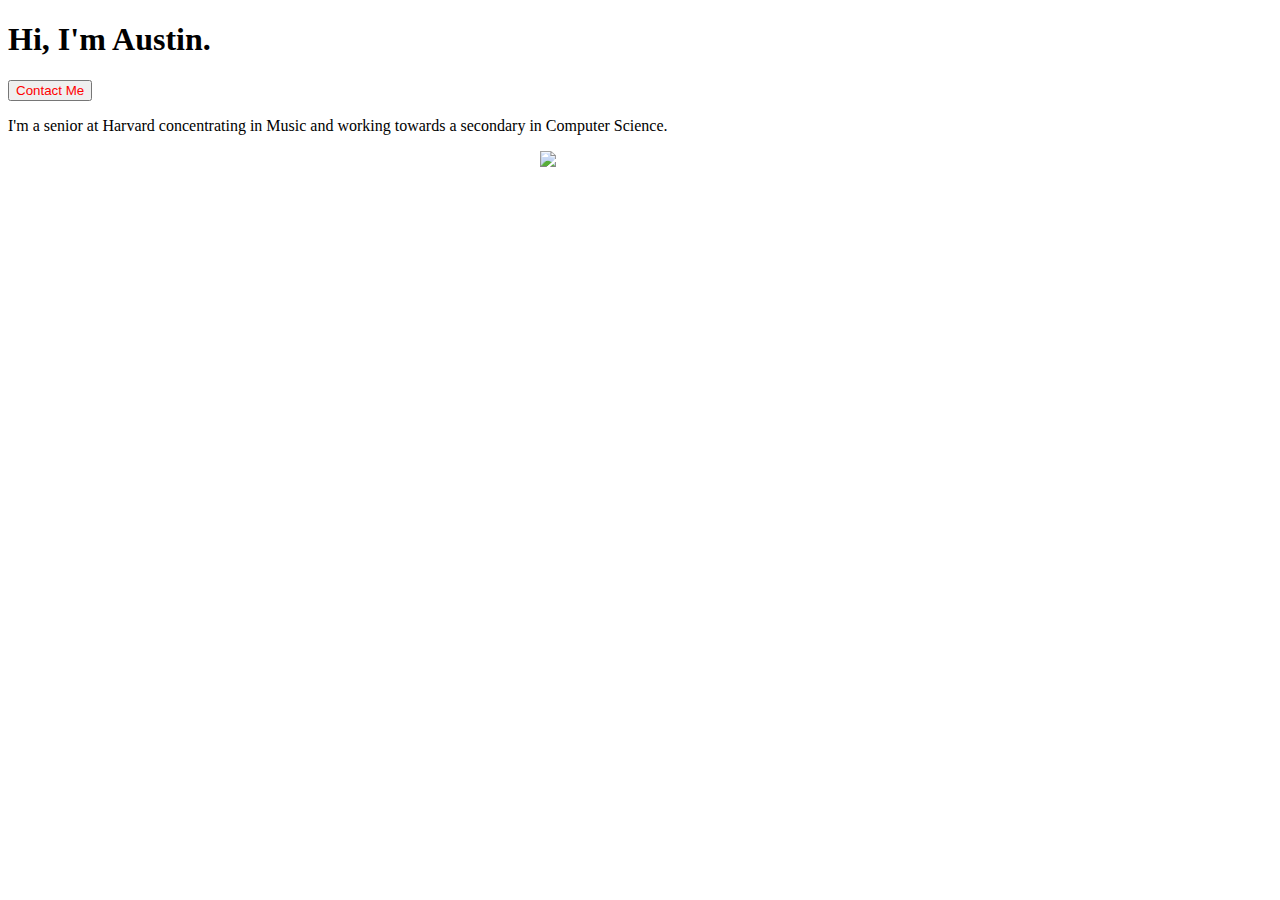
==== index.html @ f952328b "Create website" ====
<!DOCTYPE html>
<html lang="en">
    <head>
        <title>Hello!</title>
    </head>
    <body>
        <h1>Hi, I'm Austin.</h1>
        <button id="contact">Contact Me</button>
        <p>
            I'm a senior at Harvard concentrating
            in Music and working towards a secondary
            in Computer Science.
        </p>
        <img id="graph" src="ps81c.png">
        <style>
            #graph
            {
                display: block;
                margin-left: auto;
                margin-right: auto;
                width: 200px;
            }

            #contact
            {
                color: red;
            }
        </style>
    </body>

</html>
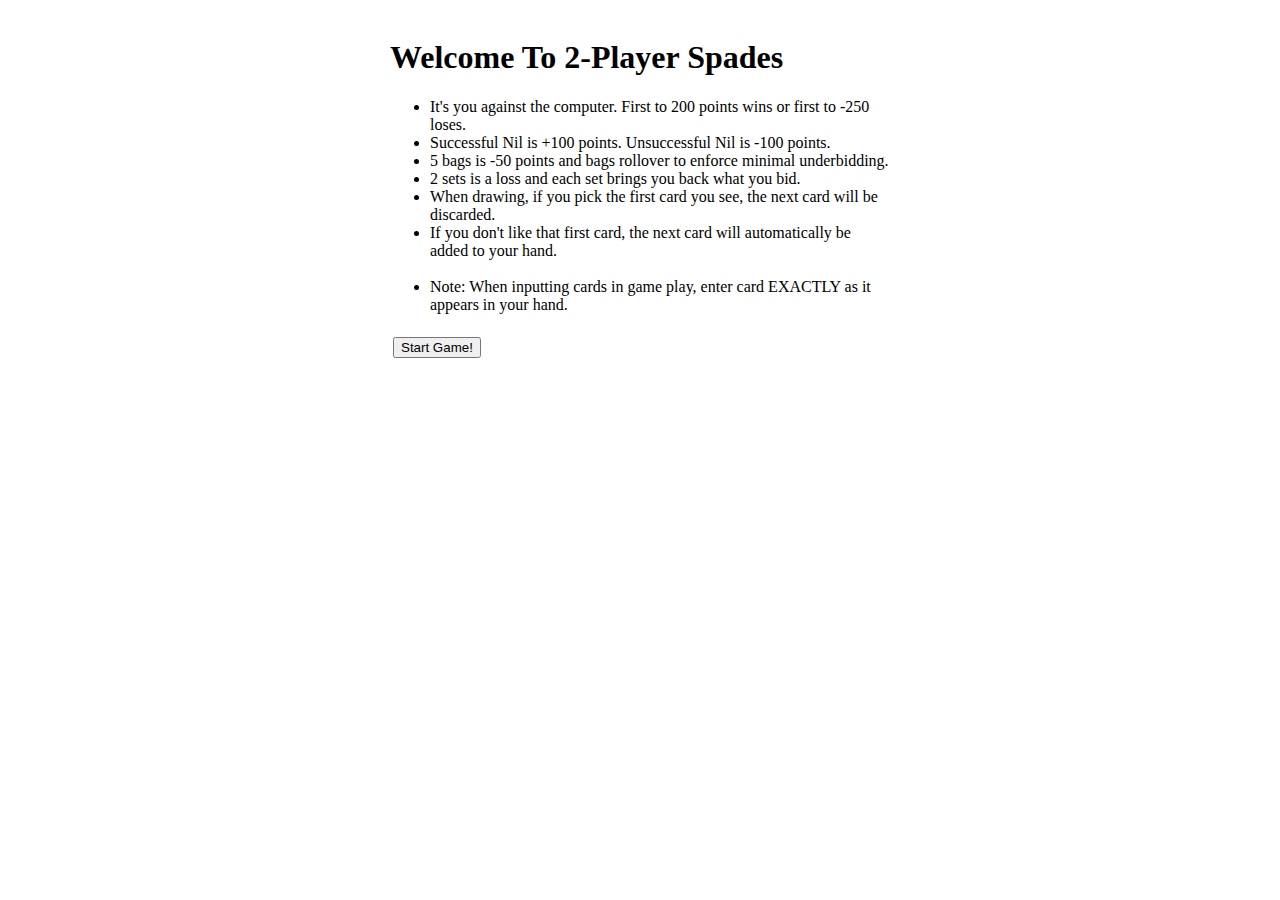
==== commit 6624999b: "Add files via upload" ====
--- a/index.html
+++ b/index.html
@@ -1,31 +1,56 @@
 <!DOCTYPE html>
+
 <html lang="en">
+
     <head>
-        <title>Hello!</title>
-    </head>
-    <body>
-        <h1>Hi, I'm Austin.</h1>
-        <button id="contact">Contact Me</button>
-        <p>
-            I'm a senior at Harvard concentrating
-            in Music and working towards a secondary
-            in Computer Science.
-        </p>
-        <img id="graph" src="ps81c.png">
+        <meta name="viewport" content="width=device-width, initial-scale=1.0">
+        <meta charset="UTF-8">
+        <title>Welcome!</title>
+
         <style>
-            #graph
-            {
-                display: block;
-                margin-left: auto;
-                margin-right: auto;
-                width: 200px;
-            }
-
-            #contact
-            {
-                color: red;
+            .content {
+                max-width: 500px;
+                margin: auto;
+                padding: 10px;
             }
         </style>
-    </body>
+    </head>
 
-</html>
+    <div class="content">
+        <body>
+            <table>
+                <tr>
+                    <h1>Welcome To 2-Player Spades</h1>
+                </tr>
+                <tr>
+                    <ul>
+                        <li>It's you against the computer. First to 200 points wins or first to -250 loses.</li>
+                        <li>Successful Nil is +100 points. Unsuccessful Nil is -100 points.</li>
+                        <li>5 bags is -50 points and bags rollover to enforce minimal underbidding.</li>
+                        <li>2 sets is a loss and each set brings you back what you bid.</li>
+                        <li>When drawing, if you pick the first card you see, the next card will be discarded.</li>
+                        <li>If you don't like that first card, the next card will automatically be added to your hand.</li>
+                        <br>
+                        <li>Note: When inputting cards in game play, enter card EXACTLY as it appears in your hand.</li>
+                    </ul>
+                </tr>
+                <tr>
+                    <td>
+                        <button onclick="NewTab()">
+                            Start Game!
+                        </button>
+                    </td>
+                </tr>
+            </table>
+
+            <script>
+                function NewTab() {
+                    window.open(
+                      "spades.html", "_blank");
+                }
+            </script>
+
+        </body>
+    </div>
+
+</html>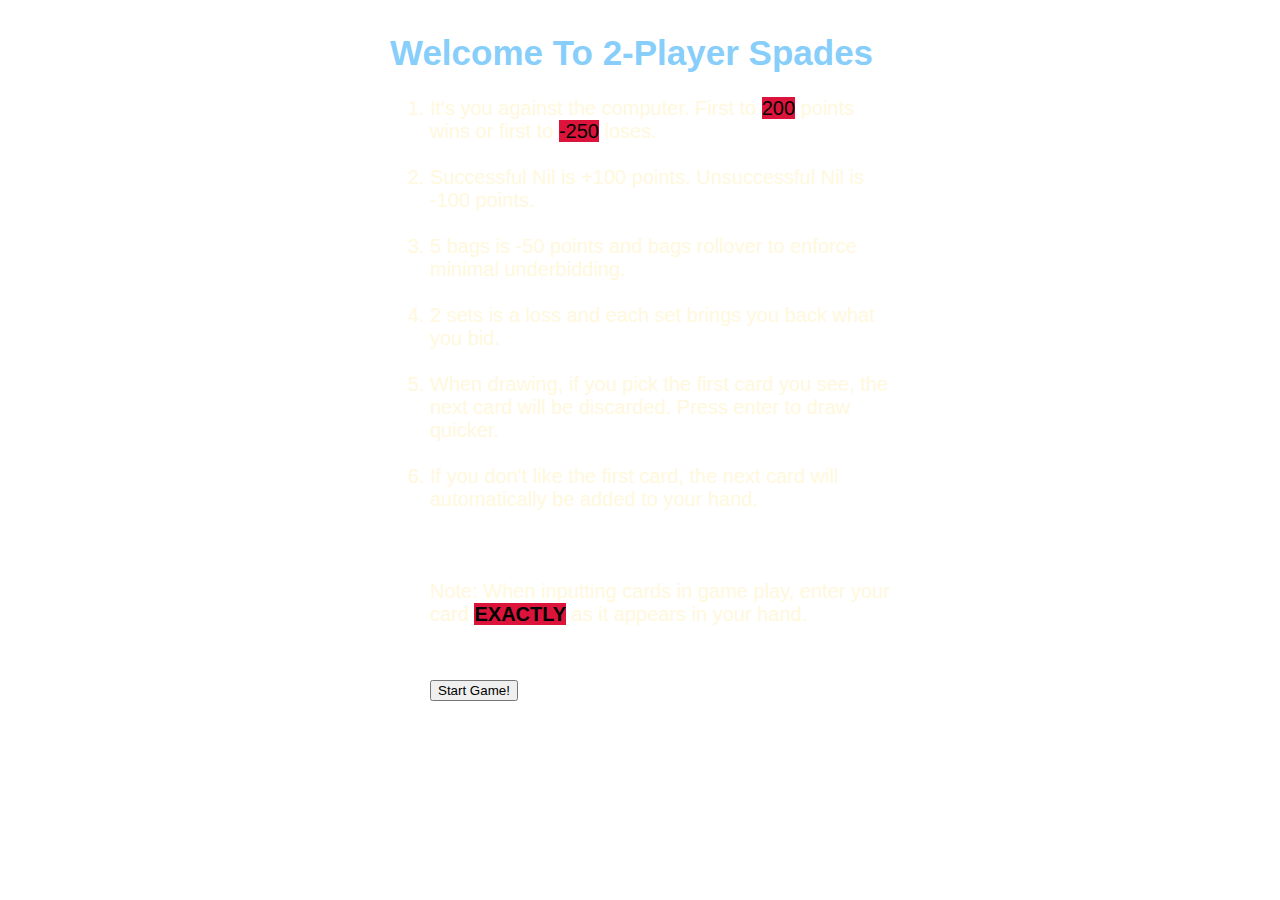
==== commit 87c8ab7a: "Add files via upload" ====
--- a/index.html
+++ b/index.html
@@ -4,53 +4,38 @@
 
     <head>
         <meta name="viewport" content="width=device-width, initial-scale=1.0">
-        <meta charset="UTF-8">
+        <link rel="stylesheet" href="styles.css">
         <title>Welcome!</title>
-
-        <style>
-            .content {
-                max-width: 500px;
-                margin: auto;
-                padding: 10px;
-            }
-        </style>
     </head>
 
-    <div class="content">
-        <body>
-            <table>
-                <tr>
-                    <h1>Welcome To 2-Player Spades</h1>
-                </tr>
-                <tr>
-                    <ul>
-                        <li>It's you against the computer. First to 200 points wins or first to -250 loses.</li>
-                        <li>Successful Nil is +100 points. Unsuccessful Nil is -100 points.</li>
-                        <li>5 bags is -50 points and bags rollover to enforce minimal underbidding.</li>
-                        <li>2 sets is a loss and each set brings you back what you bid.</li>
-                        <li>When drawing, if you pick the first card you see, the next card will be discarded.</li>
-                        <li>If you don't like that first card, the next card will automatically be added to your hand.</li>
-                        <br>
-                        <li>Note: When inputting cards in game play, enter card EXACTLY as it appears in your hand.</li>
-                    </ul>
-                </tr>
-                <tr>
-                    <td>
-                        <button onclick="NewTab()">
-                            Start Game!
-                        </button>
-                    </td>
-                </tr>
-            </table>
+    <body class="content">
+        <h1 id="indexhead"><b>Welcome To 2-Player Spades</b></h1>
+        <ul id="rules" style="list-style: decimal;">
+            <li>It's you against the computer. First to <mark>200</mark> points wins or first to <mark>-250</mark> loses.</li><br>
+            <li>Successful Nil is +100 points. Unsuccessful Nil is -100 points.</li><br>
+            <li>5 bags is -50 points and bags rollover to enforce minimal underbidding.</li><br>
+            <li>2 sets is a loss and each set brings you back what you bid.</li><br>
+            <li>When drawing, if you pick the first card you see, the next card will be discarded. Press enter to draw quicker.</li><br>
+            <li>If you don't like the first card, the next card will automatically be added to your hand.</li><br>
+            <br>
+            <br>
+            <li>Note: When inputting cards in game play, enter your card <mark><strong>EXACTLY</strong></mark> as it appears in your hand.</li>
+        </ul>
+        <br>
+        <ul>
+            <li class="button">
+                <button  onclick="NewTab()">
+                    Start Game!
+                </button>
+            </li>
+        </ul>
 
-            <script>
-                function NewTab() {
-                    window.open(
-                      "spades.html", "_blank");
-                }
-            </script>
-
-        </body>
-    </div>
+        <script>
+            function NewTab() {
+                window.open(
+                  "spades.html", "_blank");
+            }
+        </script>
+    </body>
 
 </html>--- a/styles.css
+++ b/styles.css
@@ -0,0 +1,74 @@
+html {
+    background: url(pokerTable.jpg) no-repeat center center fixed;
+    -webkit-background-size: cover;
+    -moz-background-size: cover;
+    -o-background-size: cover;
+    background-size: cover;
+}
+
+.content {
+    max-width: 500px;
+    margin: auto;
+    padding: 10px;
+    font-family: arial, sans-serif;
+}
+
+#spadesBody {
+    text-align: center;
+}
+
+#p1Score, #p2Score, #altScore {
+    font-weight: bold;
+    font-size: 20px;
+}
+
+.p1 {
+    color: cornsilk;
+}
+
+.comp {
+    color: lightskyblue;
+}
+
+#alt {
+    color: crimson;
+}
+
+.button {
+    display: inline;
+}
+
+#indexhead {
+    font-size: 35px;
+    color: lightskyblue;
+    position:relative;
+
+}
+
+#rules {
+    font-size: 20px;
+    color: cornsilk;
+    text-align: left;
+}
+#rules li:last-child {
+    list-style: none;
+}
+
+mark {
+    background-color: crimson;
+    color: black;
+}
+
+table {
+    margin-left: auto;
+    margin-right: auto;
+    border-spacing: 8px;
+}
+
+.tableLeft {
+    text-align: left;
+}
+
+.tableRight {
+    text-align: right;
+}